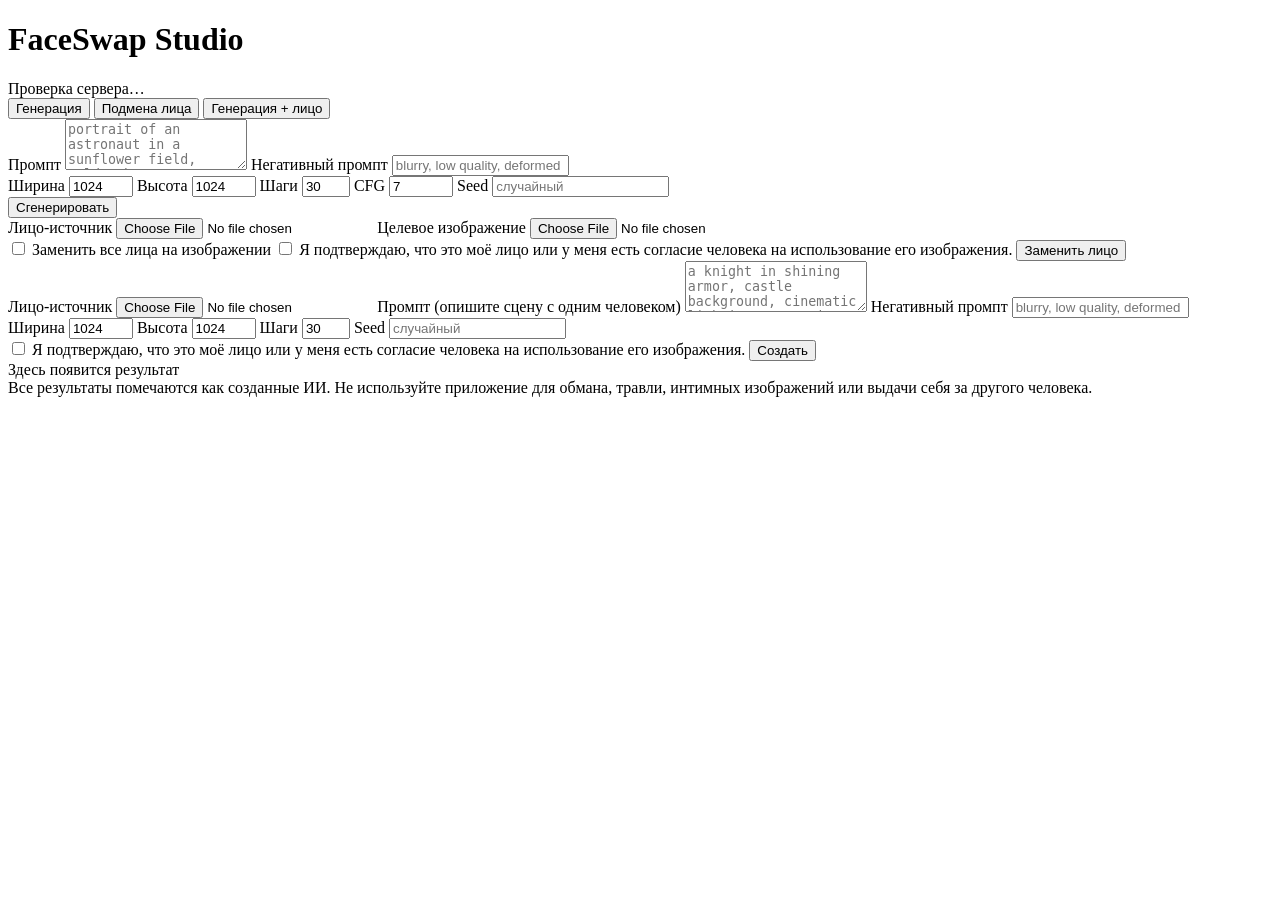
==== apps/faceswap-studio/app/static/index.html @ 3cd5d393 "feat(apps): add FaceSwap Studio local image generation and face swap app FastAPI web app with a vani" ====
<!doctype html>
<html lang="ru">
<head>
  <meta charset="utf-8">
  <meta name="viewport" content="width=device-width, initial-scale=1">
  <title>FaceSwap Studio</title>
  <link rel="stylesheet" href="/style.css">
</head>
<body>
  <header>
    <h1>FaceSwap Studio</h1>
    <span id="status" class="status">Проверка сервера…</span>
  </header>

  <nav class="tabs" role="tablist">
    <button class="tab active" data-tab="generate" role="tab">Генерация</button>
    <button class="tab" data-tab="swap" role="tab">Подмена лица</button>
    <button class="tab" data-tab="combo" role="tab">Генерация + лицо</button>
  </nav>

  <main>
    <section class="panel">
      <!-- Генерация -->
      <form id="form-generate" class="tab-pane active" data-pane="generate">
        <label>Промпт
          <textarea name="prompt" rows="3" required maxlength="1000"
            placeholder="portrait of an astronaut in a sunflower field, golden hour, 35mm photo"></textarea>
        </label>
        <label>Негативный промпт
          <input name="negative_prompt" maxlength="1000" placeholder="blurry, low quality, deformed">
        </label>
        <div class="grid">
          <label>Ширина <input name="width" type="number" value="1024" min="256" max="2048" step="64"></label>
          <label>Высота <input name="height" type="number" value="1024" min="256" max="2048" step="64"></label>
          <label>Шаги <input name="steps" type="number" value="30" min="1" max="80"></label>
          <label>CFG <input name="guidance" type="number" value="7" min="0" max="20" step="0.5"></label>
          <label>Seed <input name="seed" type="number" min="0" placeholder="случайный"></label>
        </div>
        <button type="submit">Сгенерировать</button>
      </form>

      <!-- Подмена лица -->
      <form id="form-swap" class="tab-pane" data-pane="swap">
        <div class="grid two">
          <label class="drop">Лицо-источник
            <input name="source" type="file" accept="image/*" required>
            <img class="preview" alt="">
          </label>
          <label class="drop">Целевое изображение
            <input name="target" type="file" accept="image/*" required>
            <img class="preview" alt="">
          </label>
        </div>
        <label class="check"><input name="all_faces" type="checkbox"> Заменить все лица на изображении</label>
        <label class="check consent"><input name="consent" type="checkbox" required>
          Я подтверждаю, что это моё лицо или у меня есть согласие человека на использование его изображения.
        </label>
        <button type="submit">Заменить лицо</button>
      </form>

      <!-- Генерация + лицо -->
      <form id="form-combo" class="tab-pane" data-pane="combo">
        <label class="drop">Лицо-источник
          <input name="source" type="file" accept="image/*" required>
          <img class="preview" alt="">
        </label>
        <label>Промпт (опишите сцену с одним человеком)
          <textarea name="prompt" rows="3" required maxlength="1000"
            placeholder="a knight in shining armor, castle background, cinematic lighting, portrait"></textarea>
        </label>
        <label>Негативный промпт
          <input name="negative_prompt" maxlength="1000" placeholder="blurry, low quality, deformed">
        </label>
        <div class="grid">
          <label>Ширина <input name="width" type="number" value="1024" min="256" max="2048" step="64"></label>
          <label>Высота <input name="height" type="number" value="1024" min="256" max="2048" step="64"></label>
          <label>Шаги <input name="steps" type="number" value="30" min="1" max="80"></label>
          <label>Seed <input name="seed" type="number" min="0" placeholder="случайный"></label>
        </div>
        <label class="check consent"><input name="consent" type="checkbox" required>
          Я подтверждаю, что это моё лицо или у меня есть согласие человека на использование его изображения.
        </label>
        <button type="submit">Создать</button>
      </form>
    </section>

    <section class="panel result">
      <div id="result-empty" class="empty">Здесь появится результат</div>
      <div id="spinner" class="spinner" hidden></div>
      <p id="error" class="error" hidden></p>
      <figure id="result" hidden>
        <img id="result-img" alt="Результат">
        <figcaption>
          <span id="result-meta"></span>
          <a id="result-download" download>Скачать PNG</a>
        </figcaption>
      </figure>
      <div id="history" class="history"></div>
    </section>
  </main>

  <footer>
    Все результаты помечаются как созданные ИИ. Не используйте приложение для обмана,
    травли, интимных изображений или выдачи себя за другого человека.
  </footer>
  <script src="/app.js"></script>
</body>
</html>
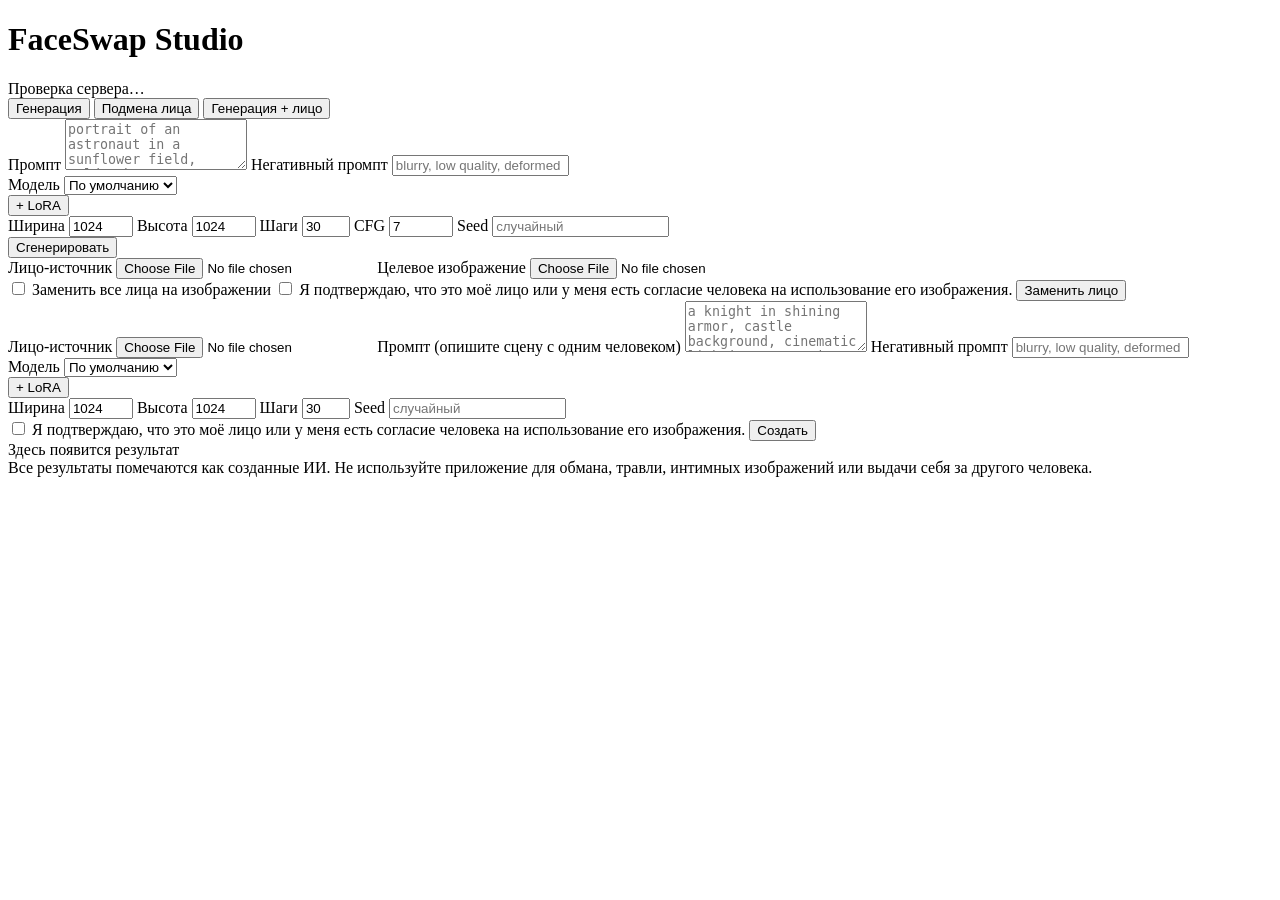
==== commit 85e84c91: "feat(faceswap-studio): local .safetensors checkpoints and LoRA support Load Civitai-style single-fil" ====
--- a/apps/faceswap-studio/app/static/index.html
+++ b/apps/faceswap-studio/app/static/index.html
@@ -29,6 +29,13 @@
         <label>Негативный промпт
           <input name="negative_prompt" maxlength="1000" placeholder="blurry, low quality, deformed">
         </label>
+        <div class="model-block">
+          <label>Модель
+            <select name="model"><option value="">По умолчанию</option></select>
+          </label>
+          <div class="loras"></div>
+          <button type="button" class="secondary add-lora">+ LoRA</button>
+        </div>
         <div class="grid">
           <label>Ширина <input name="width" type="number" value="1024" min="256" max="2048" step="64"></label>
           <label>Высота <input name="height" type="number" value="1024" min="256" max="2048" step="64"></label>
@@ -71,6 +78,13 @@
         <label>Негативный промпт
           <input name="negative_prompt" maxlength="1000" placeholder="blurry, low quality, deformed">
         </label>
+        <div class="model-block">
+          <label>Модель
+            <select name="model"><option value="">По умолчанию</option></select>
+          </label>
+          <div class="loras"></div>
+          <button type="button" class="secondary add-lora">+ LoRA</button>
+        </div>
         <div class="grid">
           <label>Ширина <input name="width" type="number" value="1024" min="256" max="2048" step="64"></label>
           <label>Высота <input name="height" type="number" value="1024" min="256" max="2048" step="64"></label>
@@ -103,6 +117,13 @@
     Все результаты помечаются как созданные ИИ. Не используйте приложение для обмана,
     травли, интимных изображений или выдачи себя за другого человека.
   </footer>
+  <template id="lora-row">
+    <div class="lora-row">
+      <select name="lora_name" aria-label="LoRA"></select>
+      <input name="lora_weight" type="number" value="0.8" min="-2" max="2" step="0.05" aria-label="Вес LoRA">
+      <button type="button" class="secondary remove-lora" aria-label="Убрать">✕</button>
+    </div>
+  </template>
   <script src="/app.js"></script>
 </body>
 </html>
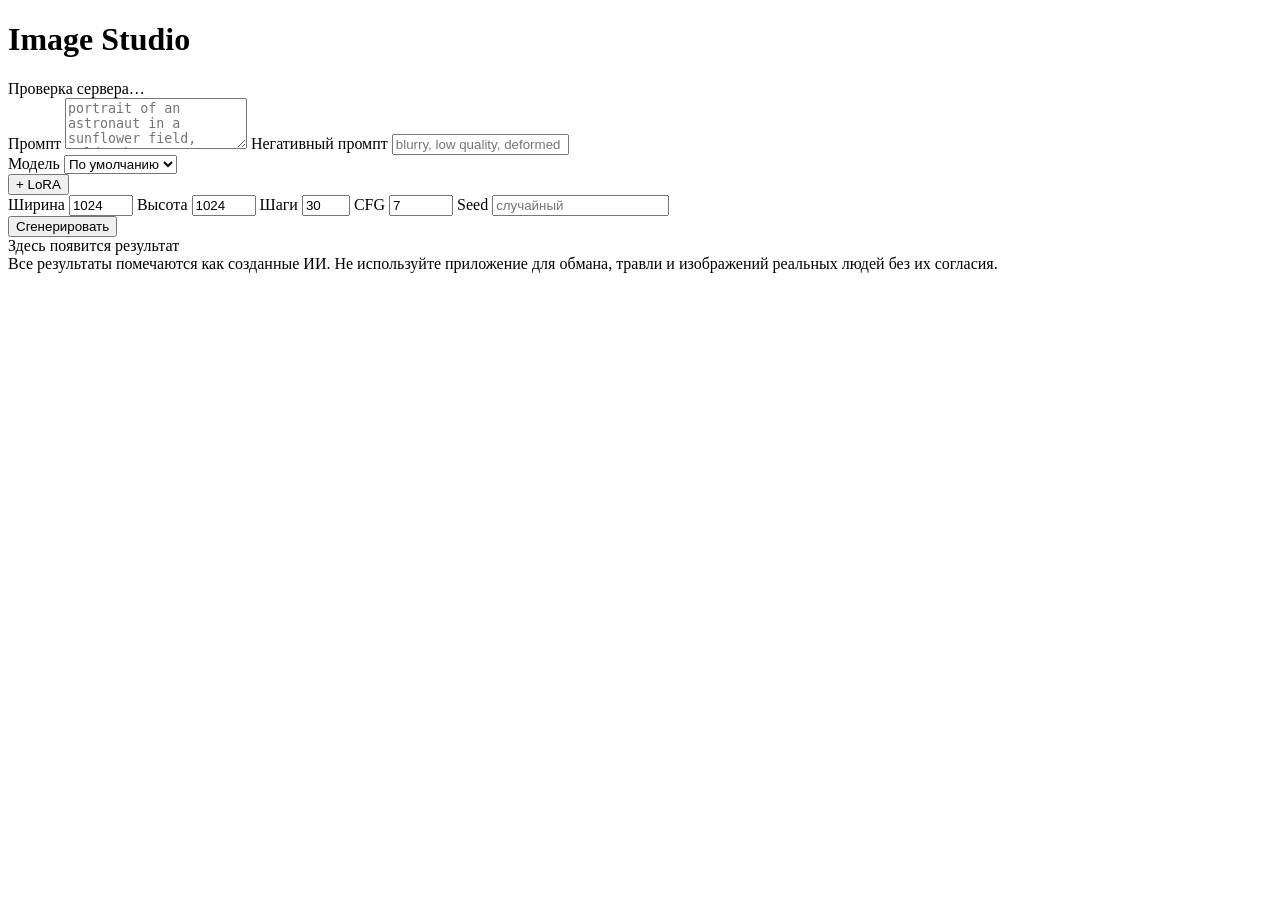
==== commit 54af11a2: "refactor(faceswap-studio): remove face swap, keep text-to-image only Drops the face engine, swap end" ====
--- a/apps/faceswap-studio/app/static/index.html
+++ b/apps/faceswap-studio/app/static/index.html
@@ -3,25 +3,18 @@
 <head>
   <meta charset="utf-8">
   <meta name="viewport" content="width=device-width, initial-scale=1">
-  <title>FaceSwap Studio</title>
+  <title>Image Studio</title>
   <link rel="stylesheet" href="/style.css">
 </head>
 <body>
   <header>
-    <h1>FaceSwap Studio</h1>
+    <h1>Image Studio</h1>
     <span id="status" class="status">Проверка сервера…</span>
   </header>
 
-  <nav class="tabs" role="tablist">
-    <button class="tab active" data-tab="generate" role="tab">Генерация</button>
-    <button class="tab" data-tab="swap" role="tab">Подмена лица</button>
-    <button class="tab" data-tab="combo" role="tab">Генерация + лицо</button>
-  </nav>
-
   <main>
     <section class="panel">
-      <!-- Генерация -->
-      <form id="form-generate" class="tab-pane active" data-pane="generate">
+      <form id="form-generate" class="gen-form">
         <label>Промпт
           <textarea name="prompt" rows="3" required maxlength="1000"
             placeholder="portrait of an astronaut in a sunflower field, golden hour, 35mm photo"></textarea>
@@ -46,61 +39,22 @@
         <button type="submit">Сгенерировать</button>
       </form>
 
-      <!-- Подмена лица -->
-      <form id="form-swap" class="tab-pane" data-pane="swap">
-        <div class="grid two">
-          <label class="drop">Лицо-источник
-            <input name="source" type="file" accept="image/*" required>
-            <img class="preview" alt="">
-          </label>
-          <label class="drop">Целевое изображение
-            <input name="target" type="file" accept="image/*" required>
-            <img class="preview" alt="">
-          </label>
-        </div>
-        <label class="check"><input name="all_faces" type="checkbox"> Заменить все лица на изображении</label>
-        <label class="check consent"><input name="consent" type="checkbox" required>
-          Я подтверждаю, что это моё лицо или у меня есть согласие человека на использование его изображения.
-        </label>
-        <button type="submit">Заменить лицо</button>
-      </form>
-
-      <!-- Генерация + лицо -->
-      <form id="form-combo" class="tab-pane" data-pane="combo">
-        <label class="drop">Лицо-источник
-          <input name="source" type="file" accept="image/*" required>
-          <img class="preview" alt="">
-        </label>
-        <label>Промпт (опишите сцену с одним человеком)
-          <textarea name="prompt" rows="3" required maxlength="1000"
-            placeholder="a knight in shining armor, castle background, cinematic lighting, portrait"></textarea>
-        </label>
-        <label>Негативный промпт
-          <input name="negative_prompt" maxlength="1000" placeholder="blurry, low quality, deformed">
-        </label>
-        <div class="model-block">
-          <label>Модель
-            <select name="model"><option value="">По умолчанию</option></select>
-          </label>
-          <div class="loras"></div>
-          <button type="button" class="secondary add-lora">+ LoRA</button>
-        </div>
-        <div class="grid">
-          <label>Ширина <input name="width" type="number" value="1024" min="256" max="2048" step="64"></label>
-          <label>Высота <input name="height" type="number" value="1024" min="256" max="2048" step="64"></label>
-          <label>Шаги <input name="steps" type="number" value="30" min="1" max="80"></label>
-          <label>Seed <input name="seed" type="number" min="0" placeholder="случайный"></label>
-        </div>
-        <label class="check consent"><input name="consent" type="checkbox" required>
-          Я подтверждаю, что это моё лицо или у меня есть согласие человека на использование его изображения.
-        </label>
-        <button type="submit">Создать</button>
-      </form>
     </section>
 
     <section class="panel result">
       <div id="result-empty" class="empty">Здесь появится результат</div>
-      <div id="spinner" class="spinner" hidden></div>
+      <div id="progress" class="progress" hidden aria-live="polite">
+        <div class="spinner"></div>
+        <div class="progress-head">
+          <span id="progress-stage">В очереди</span>
+          <span id="progress-percent">0%</span>
+        </div>
+        <div id="progress-track" class="progress-track" role="progressbar"
+          aria-label="Ход выполнения" aria-valuemin="0" aria-valuemax="100" aria-valuenow="0">
+          <div id="progress-bar" class="progress-bar"></div>
+        </div>
+        <button type="button" id="progress-cancel" class="secondary">Отменить</button>
+      </div>
       <p id="error" class="error" hidden></p>
       <figure id="result" hidden>
         <img id="result-img" alt="Результат">
@@ -115,7 +69,7 @@
 
   <footer>
     Все результаты помечаются как созданные ИИ. Не используйте приложение для обмана,
-    травли, интимных изображений или выдачи себя за другого человека.
+    травли и изображений реальных людей без их согласия.
   </footer>
   <template id="lora-row">
     <div class="lora-row">
